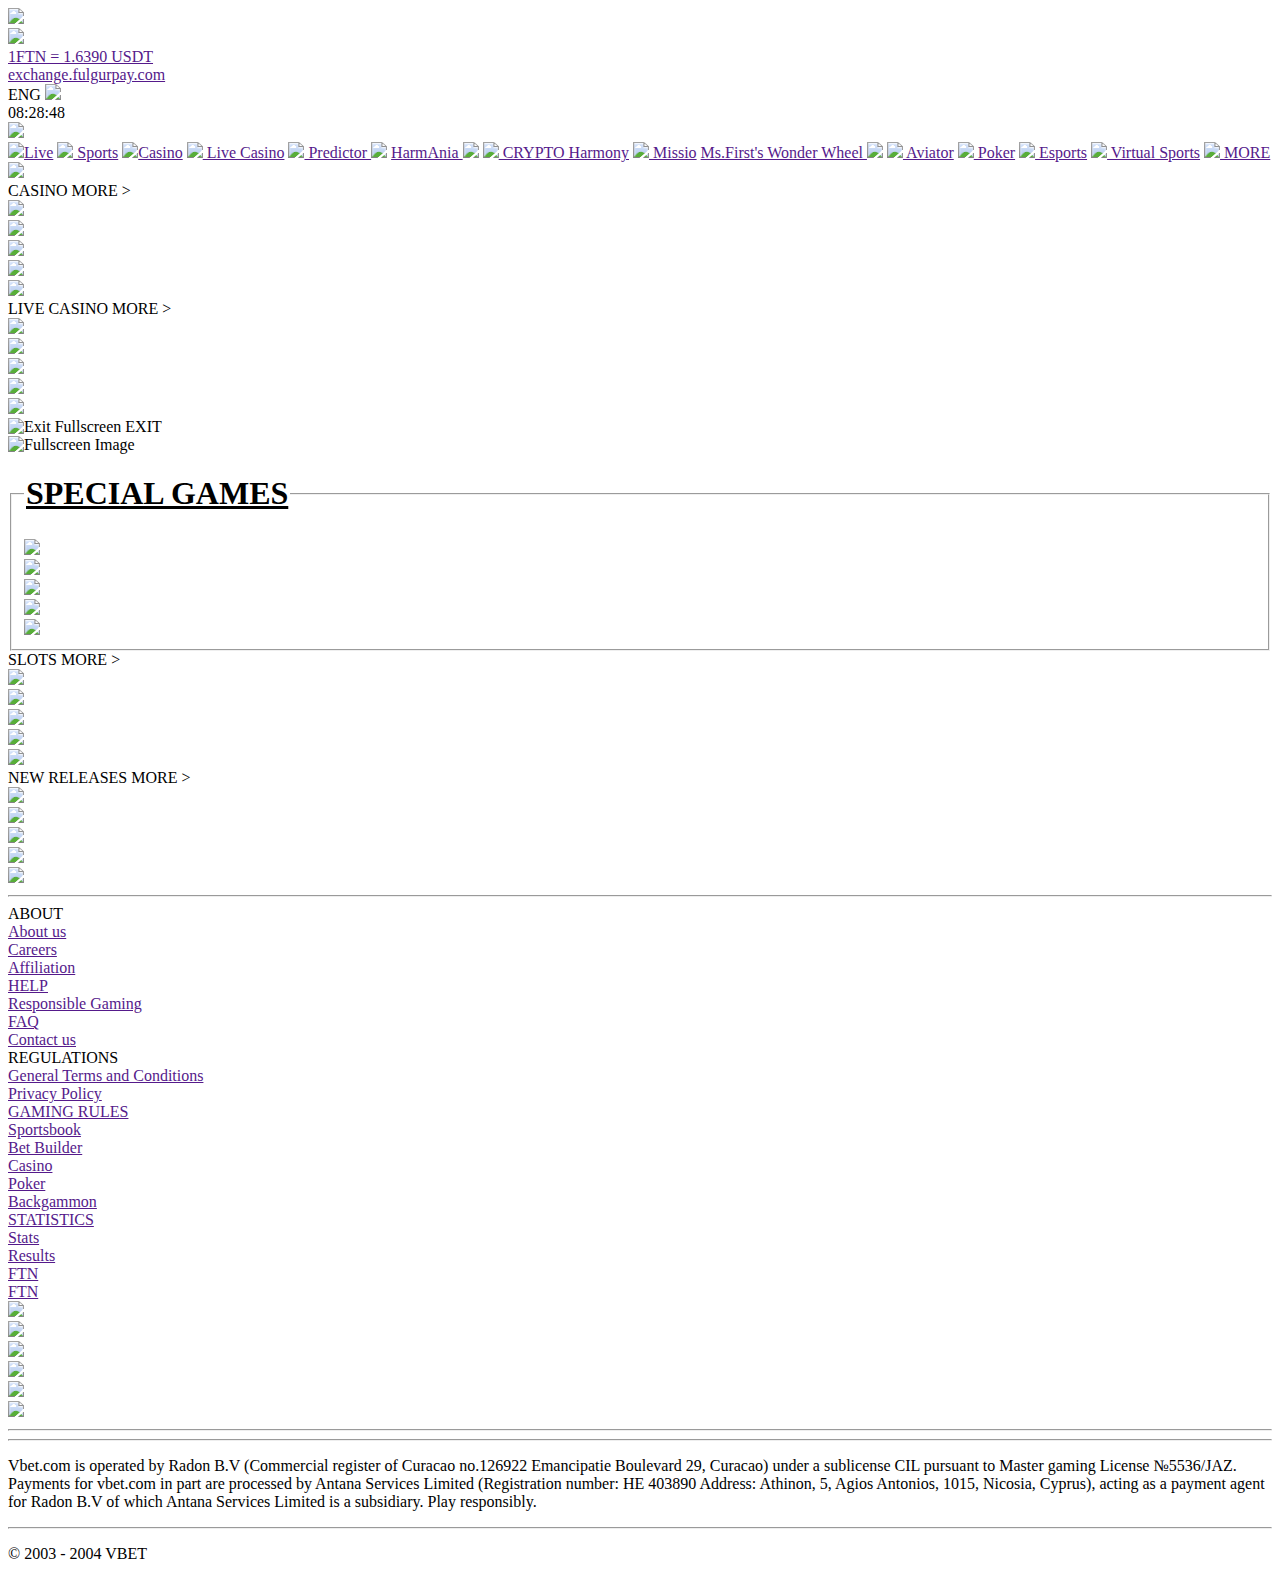
==== casino.html @ 3fa4a7e2 "hr class added" ====
<!doctype html>
<html lang="en">
  <head>
    <meta charset="utf-8">
    <meta name="viewport" content="width=device-width, initial-scale=1">
    <title>Test Exam</title>
    <link href="https://cdn.jsdelivr.net/npm/bootstrap@5.2.3/dist/css/bootstrap.min.css" rel="stylesheet" 
    integrity="sha384-rbsA2VBKQhggwzxH7pPCaAqO46MgnOM80zW1RWuH61DGLwZJEdK2Kadq2F9CUG65" crossorigin="anonymous">
    <link href='https://fonts.googleapis.com/css?family=Roboto' rel='stylesheet'>
    <link rel="stylesheet" href="styles.css">
    
</head>
  <body> 
    <nav class="navbar">
      <div class="container-fluid">
        <a class="navbar-brand" href="index.html">
            <img src="logo.png">
        </a>
        <div class="navContainer">
          <div class="navCol">
            <img src="lightningIcon.png" class="navcenterImg">
          </div>
          <div class="navCol">
            <a href=""> 1FTN = 1.6390 USDT <br>
            exchange.fulgurpay.com</a>
          </div>
          <div class="navCol">
            ENG <img src="downIcon.png" class ="downIcon">
          </div>
          <div class="navCol navBgcolor">
            08:28:48 
          </div>
          <div class="navCol navSecond-column navBgcolor">
            <img src="navMoreicon.png">
          </div>
        </div>
    </div> 
    </nav>
  <div class="container-fluid">
    <div class="topNav">
      <a href=""><img src ="liveIcon.png">Live</a>
      <a href=""><img src ="sportsIcon.png"> Sports</a>
      <a href=""><img src = "casinoIcon.png">Casino</a>
      <a href=""><img src ="liveCasinoicon.png"> Live Casino</a>
      <a href=""><img src ="predictorIcon.png"> Predictor <img class ="navIcon" src = "newIcon.png"></a>
      <a href=""> HarmAnia <img class ="navIcon"  src = "newIcon.png"></a>
      <a href=""><img src ="cryptoHarmonyicon.png"> CRYPTO Harmony</a>
      <a href=""><img src ="missionIcon.png"> Missio</a>
      <a href=""> Ms.First's Wonder Wheel <img class ="navIcon"  src = "newIcon.png"></a>
      <a href=""><img src = "aviatorIcon.png"> Aviator</a>
      <a href=""><img src ="pokerIcon.png"> Poker</a>
      <a href=""><img src ="esportIcon.png"> Esports</a>
      <a href=""><img src ="virtualSporticon.png"> Virtual Sports</a>
      <a href="" class="split"> <img src="moreIcon.png"> MORE</a>
    </div>
  </div>
  <div class="row noMargin">
    <div class = "col-1">
    </div>
    <div class ="col-10">
        <div class = "col-12">
            <img class ="banner" src = "videoPoker.png">
        </div>
        <div class = "row casinoMenu">
          <div class = "col-12">
            CASINO
            <a class="floatRight moreButton">MORE ></a>
          </div>
          <div class = "col">
            <img class ="banner zoomable-image" src = "yearRoundriches.png" onclick="zoomImage(this)" >
          </div>
          <div class = "col">
            <img class ="banner zoomable-image" src = "greatGold.png" onclick="zoomImage(this)">
          </div>
          <div class = "col">
            <img class ="banner zoomable-image" src = "tricksAndtreats.png" onclick="zoomImage(this)">
          </div>
          <div class = "col">
            <img class ="banner zoomable-image" src = "goldenOx.png" onclick="zoomImage(this)">
          </div>
          <div class = "col">
            <img class ="banner zoomable-image" src = "mahjongPanda.png" onclick="zoomImage(this)">
          </div>
          <div class = "col-12 casinoMenu">
            LIVE CASINO
            <a class="floatRight moreButton">MORE ></a>
          </div>
          <div class = "col">
            <img class ="banner" src = "autoRoulette.png">
          </div>
          <div class = "col">
            <img class ="banner" src = "rouletteAurum.png">
          </div>
          <div class = "col">
            <img class ="banner" src = "speedBlackjack.png">
          </div>
          <div class = "col">
            <img class ="banner" src = "richieRoulette.png">
          </div>
          <div class = "col">
            <img class ="banner  zoomable-image" src = "blackJack.png" onclick="zoomImage(this)">
          </div>
        </div>
    </div>
    <div class = "col-1">
    </div>
<!-- for fullscreen image-->
<div id="fullscreen-container" onclick="closeFullscreen()">
  <div id="exit-icon-container" onclick="closeFullscreen()">
    <img id="exit-icon" src="quitIcon.png" alt="Exit Fullscreen">
    <span class ="exitButton"> EXIT</span>
  </div>
  <img id="fullscreen-image" src="" alt="Fullscreen Image">
</div>
<!-- SPECIAL GAMES START-->

    <div class="col-12 casinoMenu">
      
<fieldset>
  <legend><h1 class ="boldText"><u>SPECIAL GAMES</u></h1></legend>
  <div class="row casinoMenu">
    <div class = "col">
      <img class ="banner" src = "octobeerFortunes.png">
    </div>
    <div class = "col">
      <img class ="banner" src = "piggyBanker.png">
    </div>
    <div class = "col">
      <img class ="banner" src = "pirdateGolden.png">
    </div>
    <div class = "col">
      <img class ="banner" src = "rabbitGarden.png">
    </div>
    <div class = "col">
      <img class ="banner" src = "muertoMultiplier.png">
    </div>
  </div>
</fieldset>
    
      
    </div>
<!-- SPECIAL GAMES END-->
    <div class = "col-1">
    </div>
    <div class ="col-10">
      <div class = "row casinoMenu">
        <div class = "col-12">
          SLOTS
          <a class="floatRight moreButton">MORE ></a>
        </div>
        <div class = "col">
          <img class ="banner" src = "wildWild.png">
        </div>
        <div class = "col">
          <img class ="banner" src = "toweringFortunes.png">
        </div>
        <div class = "col">
          <img class ="banner" src = "lampInfinity.png">
        </div>
        <div class = "col">
          <img class ="banner" src = "johnHunter.png">
        </div>
        <div class = "col">
          <img class ="banner" src = "wildHop.png">
        </div>
      </div>
      <div class = "row casinoMenu">
        <div class = "col-12">
          NEW RELEASES
          <a class="floatRight moreButton">MORE ></a>
        </div>
        <div class = "col">
          <img class ="banner" src = "peakPower.png">
        </div>
        <div class = "col">
          <img class ="banner" src = "wildCelebrity.png">
        </div>
        <div class = "col">
          <img class ="banner" src = "mysteryOrient.png">
        </div>
        <div class = "col">
          <img class ="banner" src = "mammothGold.png">
        </div>
        <div class = "col">
          <img class ="banner" src = "redQueen.png">
        </div>
      </div>
    <!--footerHolder-->
    <hr class="subFooter">
    <div class = "row whiteText footer">
      <div class = "col">
        <a href=""></a>ABOUT</a>
        <div class="subFooter">
          <a href="">About us<br></a>
          <a href="">Careers<br></a>
          <a href="">Affiliation</a>
        </div>
      </div>
      <div class = "col">
        <a href="">HELP</a>
        <div class="subFooter">
          <a href="">Responsible Gaming <br></a>
          <a href="">FAQ<br></a>
          <a href="">Contact us</a>
         </div>
      </div>
      <div class = "col">
        <a href=""></a>REGULATIONS </a>
        <div class="subFooter">
          <a href="">General Terms and Conditions <br></a>
          <a href="">Privacy Policy</a>
         </div>
      </div>
      <div class = "col">
        <a href="">GAMING RULES </a>
        <div class="subFooter">
          <a href="">Sportsbook <br></a>
          <a href="">Bet Builder <br></a>
          <a href="">Casino <br></a>
          <a href="">Poker <br></a>
          <a href="">Backgammon</a>
         </div>
      </div>
      <div class = "col">
        <a href="">STATISTICS </a>
        <div class="subFooter">
          <a href="">Stats </a><br>
          <a href="">Results</a>
        </div>
      </div>
      <div class = "col">
        <a href="">FTN </a>
         <div class="subFooter">
          <a href="">FTN</a>
        </div>
      </div>
      <div class="col iconContainers">
        <div class="iconRows">
          <div class="icons"><a href=""><img src="instragramLogo.png"></a></div>
          <div class="icons"><a href=""><img src="twitterLogo.png"></a></div>
          <div class="icons"><a href=""><img src="fbLogo.png"></a></div>
          <div class="icons"><a href=""><img src="youtubeIcon.png"></a></div>
          <div class="icons"><a href=""><img src="telegramIcon.png"></a></div>
        </div>
        <div class="iconRows">
          <div class="icons"><img src ="ageLimit.png"></div>
        </div>
      </div>
    </div>
    <hr class="subFooter">
    <hr class="subFooter">
    <p class="subFooter text-center">Vbet.com is operated by Radon B.V (Commercial register of Curacao no.126922 Emancipatie Boulevard 29, Curacao) under a sublicense CIL pursuant to Master gaming License №5536/JAZ.
    Payments for vbet.com in part are processed by Antana Services Limited (Registration number: HE 403890 Address: Athinon, 5, Agios Antonios, 1015, Nicosia, Cyprus), acting as a 
    payment agent for Radon B.V of which Antana Services Limited is a subsidiary. Play responsibly. </p>
    <hr class="subFooter">
    <p class="subFooter text-center"> © 2003 - 2004 VBET</p>
    </div>
    <div class = "col-1">
    </div>
</div>

  <script>
    function zoomImage(imgElement) {
      const fullscreenContainer = document.getElementById('fullscreen-container');
      const fullscreenImage = document.getElementById('fullscreen-image');

      fullscreenImage.src = "gameSample.png";
      fullscreenContainer.style.display = 'flex';
    }

    function closeFullscreen() {
      document.getElementById('fullscreen-container').style.display = 'none';
    }
  </script>

</body>
</html>
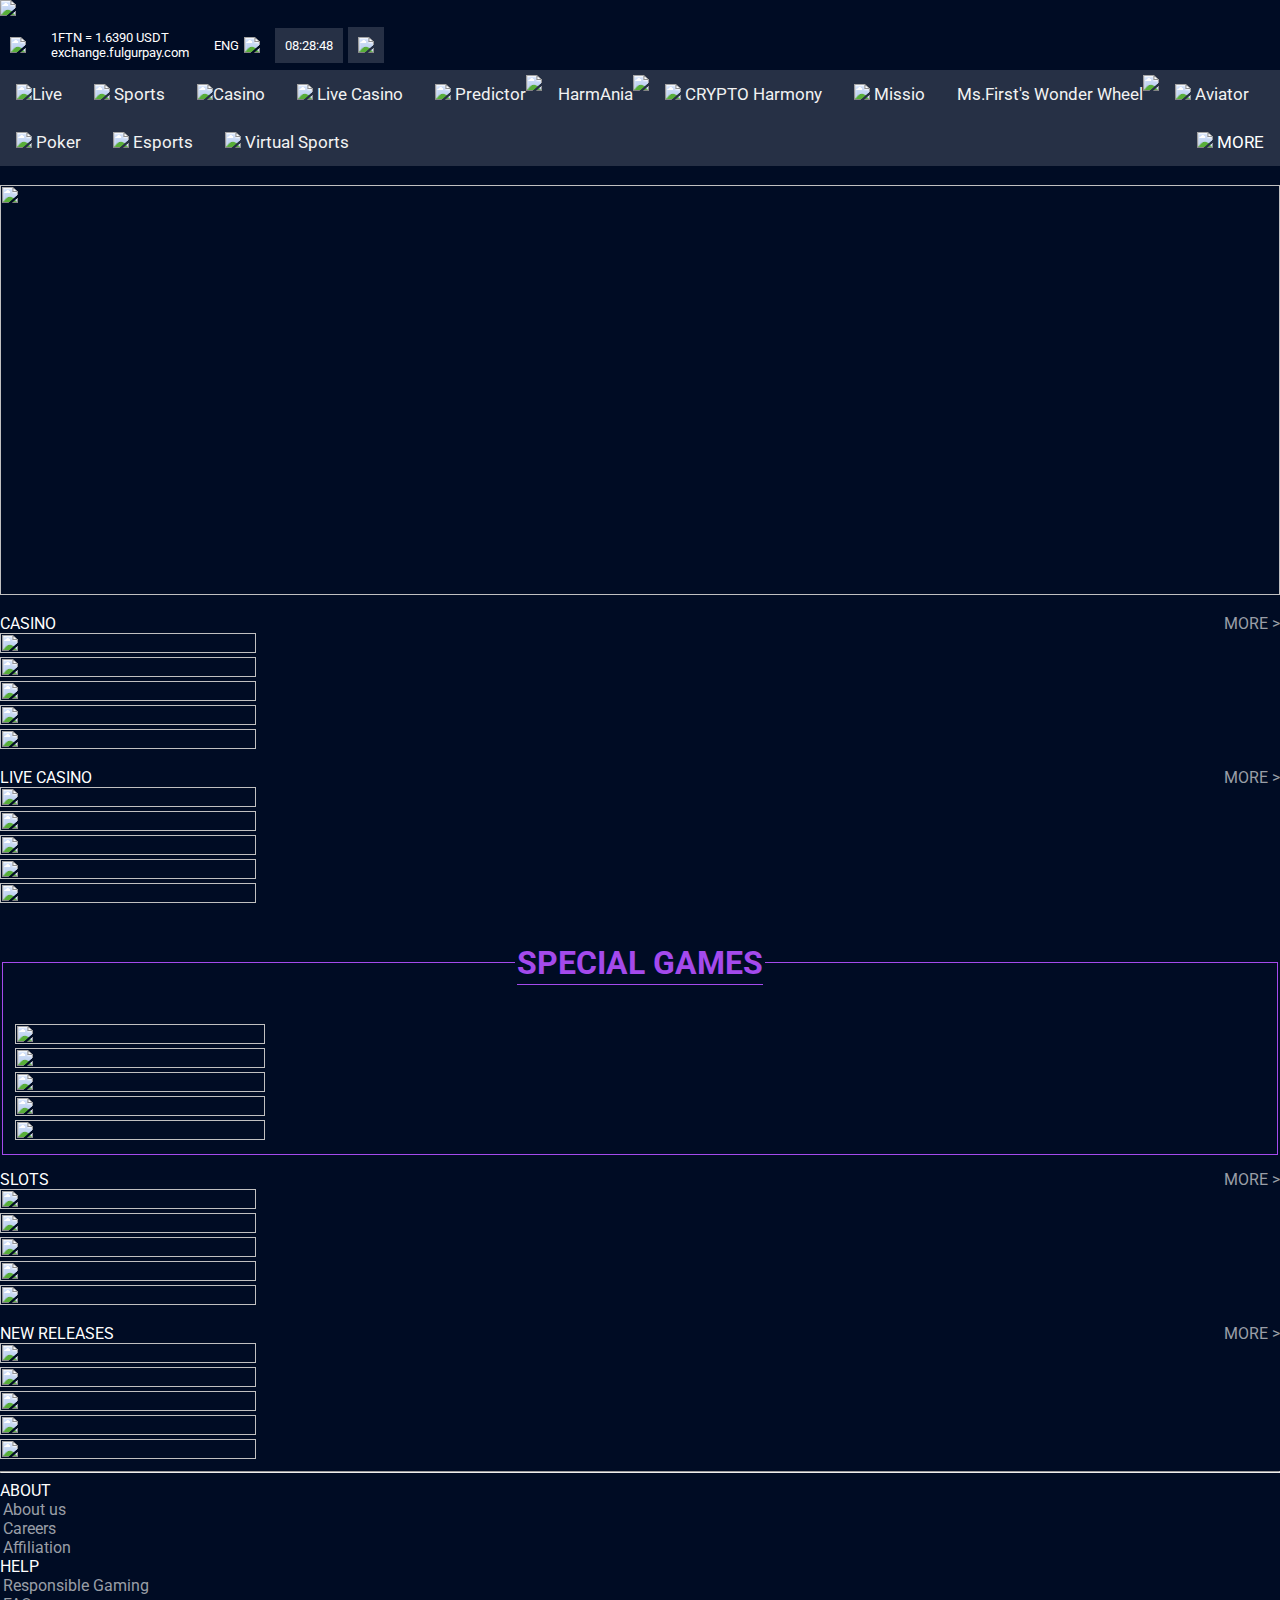
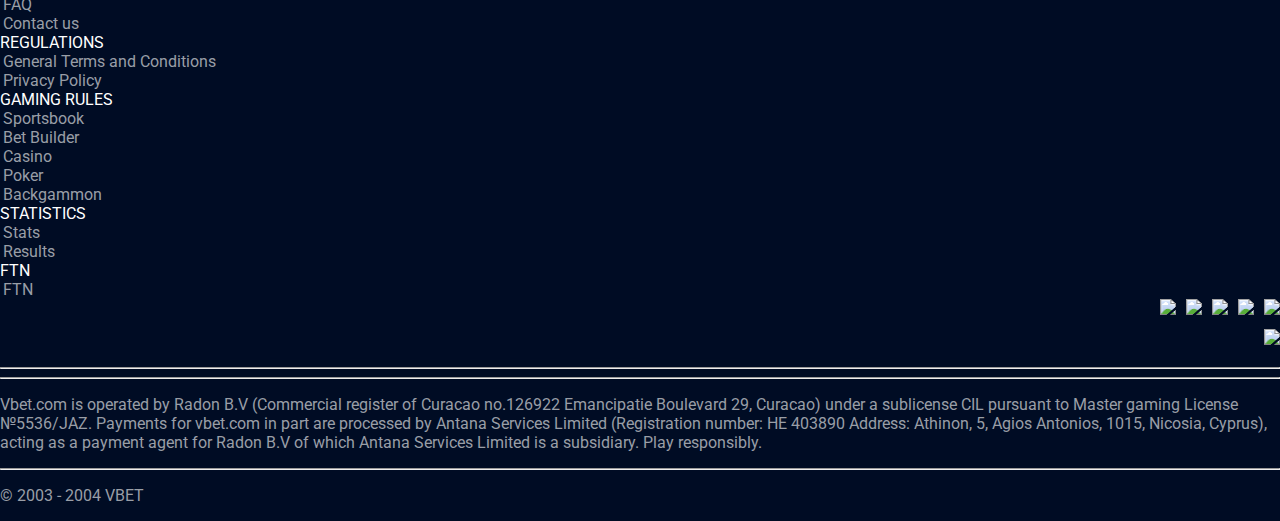
==== commit 7fec0823: "mobile responsive" ====
--- a/casino.html
+++ b/casino.html
@@ -66,38 +66,38 @@
             CASINO
             <a class="floatRight moreButton">MORE ></a>
           </div>
-          <div class = "col">
+          <div class = "colGames">
             <img class ="banner zoomable-image" src = "yearRoundriches.png" onclick="zoomImage(this)" >
           </div>
-          <div class = "col">
+          <div class = "colGames">
             <img class ="banner zoomable-image" src = "greatGold.png" onclick="zoomImage(this)">
           </div>
-          <div class = "col">
+          <div class = "colGames">
             <img class ="banner zoomable-image" src = "tricksAndtreats.png" onclick="zoomImage(this)">
           </div>
-          <div class = "col">
+          <div class = "colGames">
             <img class ="banner zoomable-image" src = "goldenOx.png" onclick="zoomImage(this)">
           </div>
-          <div class = "col">
+          <div class = "colGames">
             <img class ="banner zoomable-image" src = "mahjongPanda.png" onclick="zoomImage(this)">
           </div>
           <div class = "col-12 casinoMenu">
             LIVE CASINO
             <a class="floatRight moreButton">MORE ></a>
           </div>
-          <div class = "col">
+          <div class = "colGames">
             <img class ="banner" src = "autoRoulette.png">
           </div>
-          <div class = "col">
+          <div class = "colGames">
             <img class ="banner" src = "rouletteAurum.png">
           </div>
-          <div class = "col">
+          <div class = "colGames">
             <img class ="banner" src = "speedBlackjack.png">
           </div>
-          <div class = "col">
+          <div class = "colGames">
             <img class ="banner" src = "richieRoulette.png">
           </div>
-          <div class = "col">
+          <div class = "colGames">
             <img class ="banner  zoomable-image" src = "blackJack.png" onclick="zoomImage(this)">
           </div>
         </div>
@@ -119,19 +119,19 @@
 <fieldset>
   <legend><h1 class ="boldText"><u>SPECIAL GAMES</u></h1></legend>
   <div class="row casinoMenu">
-    <div class = "col">
+    <div class = "colGames">
       <img class ="banner" src = "octobeerFortunes.png">
     </div>
-    <div class = "col">
+    <div class = "colGames">
       <img class ="banner" src = "piggyBanker.png">
     </div>
-    <div class = "col">
+    <div class = "colGames">
       <img class ="banner" src = "pirdateGolden.png">
     </div>
-    <div class = "col">
+    <div class = "colGames">
       <img class ="banner" src = "rabbitGarden.png">
     </div>
-    <div class = "col">
+    <div class = "colGames">
       <img class ="banner" src = "muertoMultiplier.png">
     </div>
   </div>
@@ -148,19 +148,19 @@
           SLOTS
           <a class="floatRight moreButton">MORE ></a>
         </div>
-        <div class = "col">
+        <div class = "colGames">
           <img class ="banner" src = "wildWild.png">
         </div>
-        <div class = "col">
+        <div class = "colGames">
           <img class ="banner" src = "toweringFortunes.png">
         </div>
-        <div class = "col">
+        <div class = "colGames">
           <img class ="banner" src = "lampInfinity.png">
         </div>
-        <div class = "col">
+        <div class = "colGames">
           <img class ="banner" src = "johnHunter.png">
         </div>
-        <div class = "col">
+        <div class = "colGames">
           <img class ="banner" src = "wildHop.png">
         </div>
       </div>
@@ -169,19 +169,19 @@
           NEW RELEASES
           <a class="floatRight moreButton">MORE ></a>
         </div>
-        <div class = "col">
+        <div class = "colGames">
           <img class ="banner" src = "peakPower.png">
         </div>
-        <div class = "col">
+        <div class = "colGames">
           <img class ="banner" src = "wildCelebrity.png">
         </div>
-        <div class = "col">
+        <div class = "colGames">
           <img class ="banner" src = "mysteryOrient.png">
         </div>
-        <div class = "col">
+        <div class = "colGames">
           <img class ="banner" src = "mammothGold.png">
         </div>
-        <div class = "col">
+        <div class = "colGames">
           <img class ="banner" src = "redQueen.png">
         </div>
       </div>
--- a/styles.css
+++ b/styles.css
@@ -0,0 +1,255 @@
+body{
+background-color: #000c24;
+font-family: 'Roboto';
+margin: 0;
+}
+
+.navMenu {
+    background-color: #263045;
+    color: white;
+}
+
+.noMargin{
+    margin-left:0 ;
+    margin-right:0 ;
+}
+
+
+  .upperRightnavBar{
+    text-align: center;
+  }
+  
+  .navBar{
+    float: right;
+    color: white;
+  }
+
+  .banner{
+    width: 100%;
+    height: 410px;
+  }
+
+  .menuButtons img {
+      height: 100%;
+  }
+
+  .casinoMenu img {
+    height: 100%;
+}
+
+.maxWidth{
+  width: 100%;
+}
+
+.casinoMenu{
+  margin-top: 15px;
+  color:white
+}
+
+.floatRight {
+  float: right;
+}
+
+
+
+.whiteText{
+  color: white;
+}
+
+
+.topNav {
+  overflow: hidden;
+  margin-bottom: 1.5%;
+  background-color: #263045;
+}
+
+.topNav a {
+  float: left;
+  color: #f2f2f2;
+  text-align: center;
+  padding: 14px 16px;
+  text-decoration: none;
+  font-size: 17px;
+}
+
+.topNav a:hover {
+  background-color: #ddd;
+  color: black;
+}
+
+.topNav a.split {
+  float: right;
+    color: white;
+}
+
+
+.navIcon{ 
+  position: absolute;
+  top: 5px;
+}
+
+.topNav{
+  position: relative;
+}
+
+fieldset, legend {
+  all: revert;
+}
+
+fieldset{
+  color:  #a44aec;
+  text-align: center;
+  
+  border: solid 1px #a44aec;
+}
+
+.boldText{
+  font-weight: bold;
+}
+
+u{
+  text-decoration-thickness: 1px;
+  text-underline-offset: 10px;
+}
+
+a{
+  text-decoration:none;
+  color: white ;
+}
+
+a:hover{
+color: white;
+}
+
+.subFooter{
+  color: #999ea7;
+}
+
+.moreButton{
+  color: #999ea7;
+  text-decoration:none;
+}
+
+.subFooter a{
+  color: #999ea7;
+  padding-left: 3px;
+}
+
+.iconContainers {
+  display: flex;
+  flex-direction: column;
+}
+
+.iconRows {
+  display: flex;
+  justify-content: flex-end;
+  align-items: center;
+  margin-bottom: 10px;
+}
+
+.icons {
+  margin-left: 10px;
+}
+
+.centerImg {
+  display: block;
+  margin-left: auto;
+  margin-right: auto;
+  width: 100%;
+}
+
+
+.navContainer {
+  display: flex;
+  align-items: center;
+}
+
+.navCol {
+  padding: 10px;
+  display: flex;
+  align-items: center;
+  color: white;
+  font-size: 13px;
+  max-height: 30px;
+  margin-right: 5px;
+}
+
+.navCenterimg {
+  display: block;
+  margin: auto;
+}
+
+.navSecond-column {
+  display: flex;
+  flex-direction: column;
+}
+
+.navBgcolor{
+  background-color: #263045;
+}
+
+.downIcon {
+  padding-left: 5px;
+}
+
+
+#fullscreen-container {
+  position: fixed;
+  top: 0;
+  left: 0;
+  width: 100vw;
+  height: 100%;
+  background-color: rgba(0, 0, 0, 0.8);
+  display: none;
+  flex-direction: column;
+  padding: 10px;
+  background-position: center;
+  background-repeat: no-repeat;
+  background-size: cover;
+}
+
+#fullscreen-image {
+  max-width: 100vw;
+  max-height: 80vh;
+  cursor: pointer;
+}
+
+#exit-icon-container {
+  cursor: pointer;
+  align-self: flex-start;
+  padding-left: 20px;
+  padding-top: 15px;
+  padding-bottom: 15px;
+}
+
+.zoomable-image {
+  cursor: pointer;
+}
+
+.exitButton{
+   color: #a44aec;
+   font-size: 13px;
+   font-weight: bold;
+}
+
+.colMenu, .colGames{
+  width: 20%;
+}
+
+.colMain{
+  width: 80%;
+}
+
+.colSide{
+  width: 10%;
+}
+
+@media screen and (max-width: 980px) {
+  .colMenu, .colGames {
+    width: 50%;
+  }
+
+  .colGames {
+    padding:5px;
+  }
+}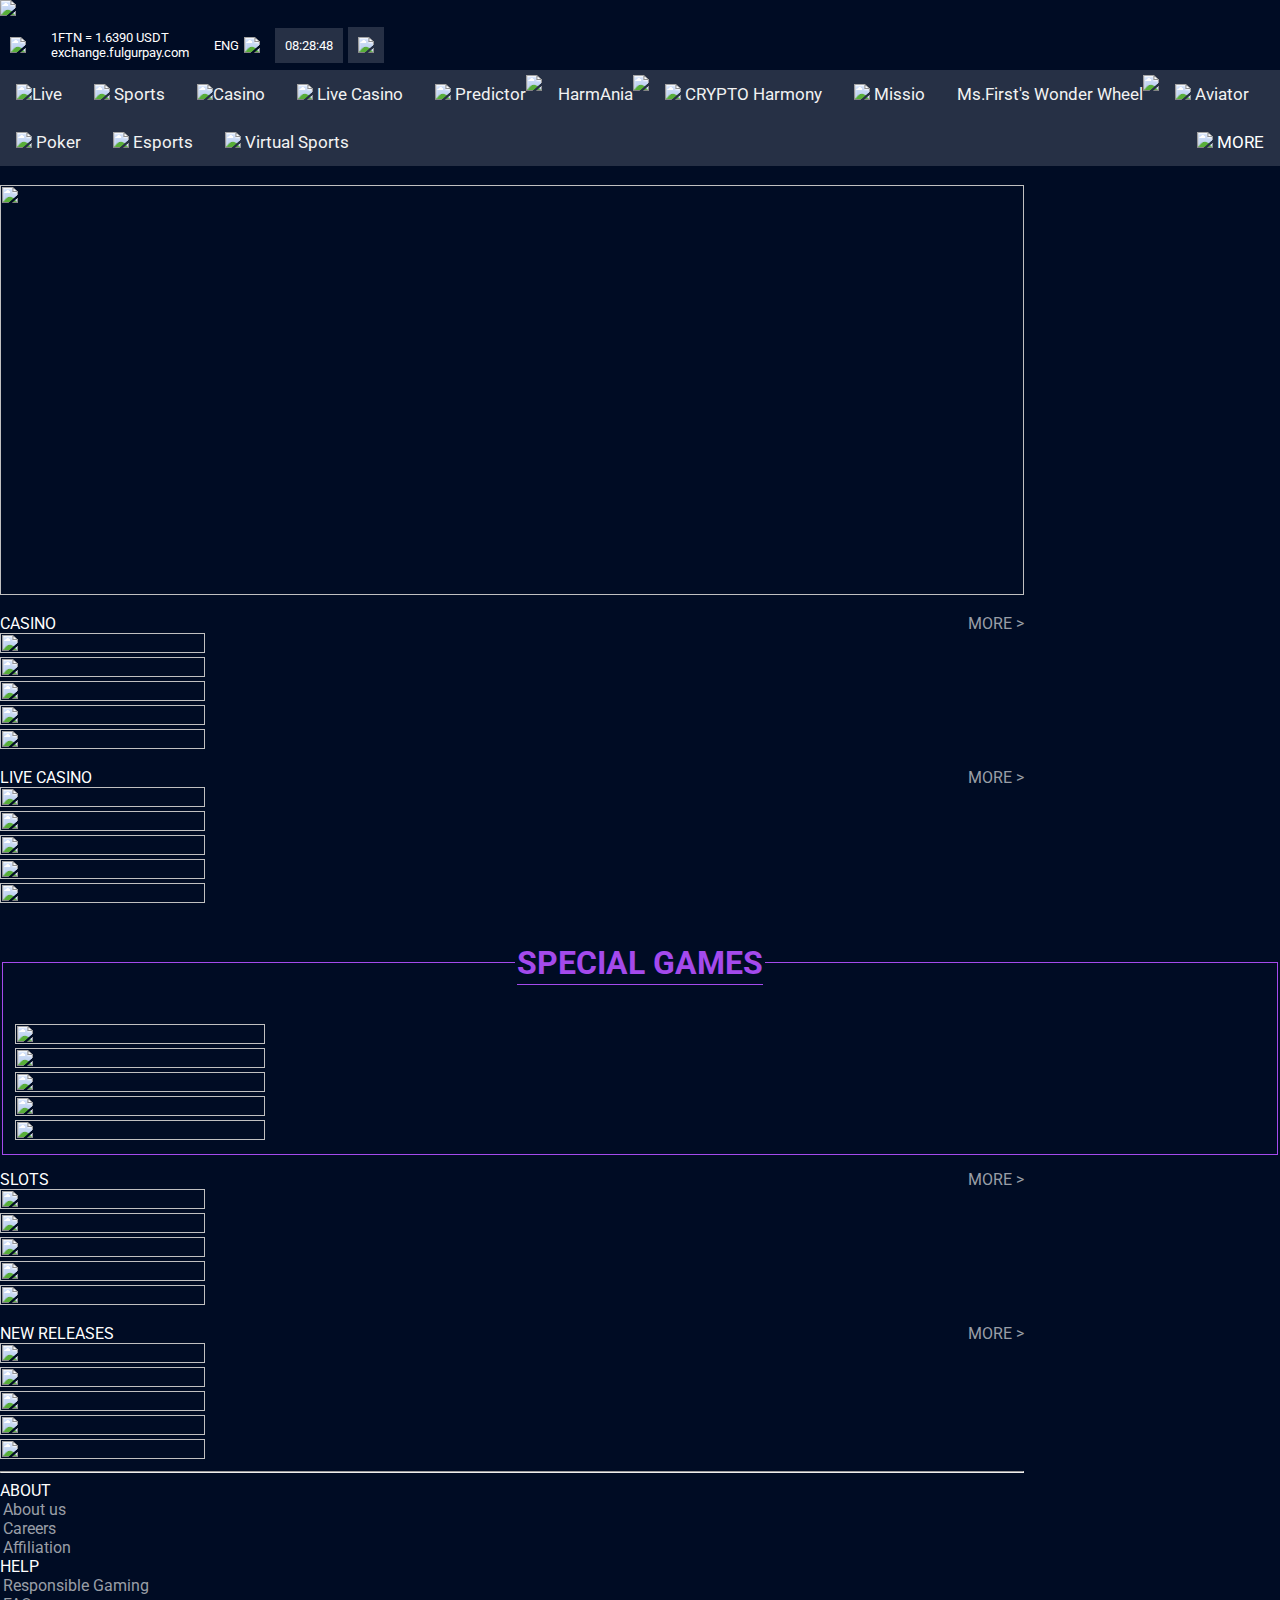
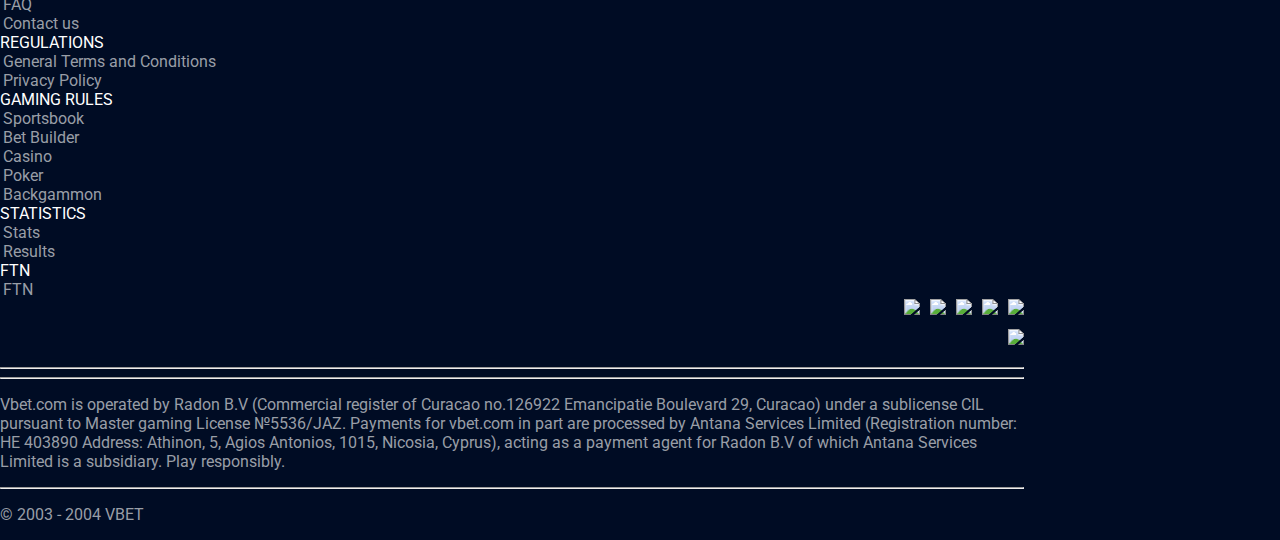
==== commit bdd6cab9: "notification badge update" ====
--- a/casino.html
+++ b/casino.html
@@ -43,10 +43,10 @@
       <a href=""><img src = "casinoIcon.png">Casino</a>
       <a href=""><img src ="liveCasinoicon.png"> Live Casino</a>
       <a href=""><img src ="predictorIcon.png"> Predictor <img class ="navIcon" src = "newIcon.png"></a>
-      <a href=""> HarmAnia <img class ="navIcon"  src = "newIcon.png"></a>
+      <a href=""> HarmAnia <img class ="navIcon harmIcon"  src = "newIcon.png"></a>
       <a href=""><img src ="cryptoHarmonyicon.png"> CRYPTO Harmony</a>
       <a href=""><img src ="missionIcon.png"> Missio</a>
-      <a href=""> Ms.First's Wonder Wheel <img class ="navIcon"  src = "newIcon.png"></a>
+      <a href=""> Ms.First's Wonder Wheel <img class ="navIcon msWondericon"  src = "newIcon.png"></a>
       <a href=""><img src = "aviatorIcon.png"> Aviator</a>
       <a href=""><img src ="pokerIcon.png"> Poker</a>
       <a href=""><img src ="esportIcon.png"> Esports</a>
@@ -55,9 +55,9 @@
     </div>
   </div>
   <div class="row noMargin">
-    <div class = "col-1">
-    </div>
-    <div class ="col-10">
+    <div class = "colSide">
+    </div>
+    <div class ="colMain">
         <div class = "col-12">
             <img class ="banner" src = "videoPoker.png">
         </div>
@@ -102,7 +102,7 @@
           </div>
         </div>
     </div>
-    <div class = "col-1">
+    <div class = "colSide">
     </div>
 <!-- for fullscreen image-->
 <div id="fullscreen-container" onclick="closeFullscreen()">
@@ -140,9 +140,9 @@
       
     </div>
 <!-- SPECIAL GAMES END-->
-    <div class = "col-1">
-    </div>
-    <div class ="col-10">
+    <div class = "colSide">
+    </div>
+    <div class ="colMain">
       <div class = "row casinoMenu">
         <div class = "col-12">
           SLOTS
@@ -255,7 +255,7 @@
     <hr class="subFooter">
     <p class="subFooter text-center"> © 2003 - 2004 VBET</p>
     </div>
-    <div class = "col-1">
+    <div class = "colSide">
     </div>
 </div>
 
--- a/styles.css
+++ b/styles.css
@@ -57,40 +57,11 @@
 }
 
 
-.topNav {
-  overflow: hidden;
-  margin-bottom: 1.5%;
-  background-color: #263045;
-}
-
-.topNav a {
-  float: left;
-  color: #f2f2f2;
-  text-align: center;
-  padding: 14px 16px;
-  text-decoration: none;
-  font-size: 17px;
-}
-
-.topNav a:hover {
-  background-color: #ddd;
-  color: black;
-}
-
-.topNav a.split {
-  float: right;
-    color: white;
-}
-
-
 .navIcon{ 
   position: absolute;
   top: 5px;
 }
 
-.topNav{
-  position: relative;
-}
 
 fieldset, legend {
   all: revert;
@@ -244,7 +215,36 @@
   width: 10%;
 }
 
-@media screen and (max-width: 980px) {
+.topNav {
+  overflow: hidden;
+  margin-bottom: 1.5%;
+  background-color: #263045;
+}
+
+.topNav a {
+  float: left;
+  color: #f2f2f2;
+  text-align: center;
+  padding: 14px 16px;
+  text-decoration: none;
+  font-size: 17px;
+}
+
+.topNav a:hover {
+  background-color: #ddd;
+  color: black;
+}
+
+.topNav a.split {
+  float: right;
+    color: white;
+}
+
+.topNav{
+  position: relative;
+}
+
+@media screen and (max-width: 1211px) {
   .colMenu, .colGames {
     width: 50%;
   }
@@ -252,4 +252,32 @@
   .colGames {
     padding:5px;
   }
-}+
+  .colSide{
+    width: 0;
+  }
+
+  .colMain{
+    width: 100%;
+  }
+  .topNav a {
+    flex-direction: column;
+    align-items: flex-start;
+  }
+
+  .msWondericon {
+    margin-top: 50px;
+  position: absolute;
+  }
+
+}
+
+@media screen and (max-width: 700px) {
+  .harmIcon{
+    margin-top: 50px;
+    position: absolute;
+    }
+}
+
+
+
